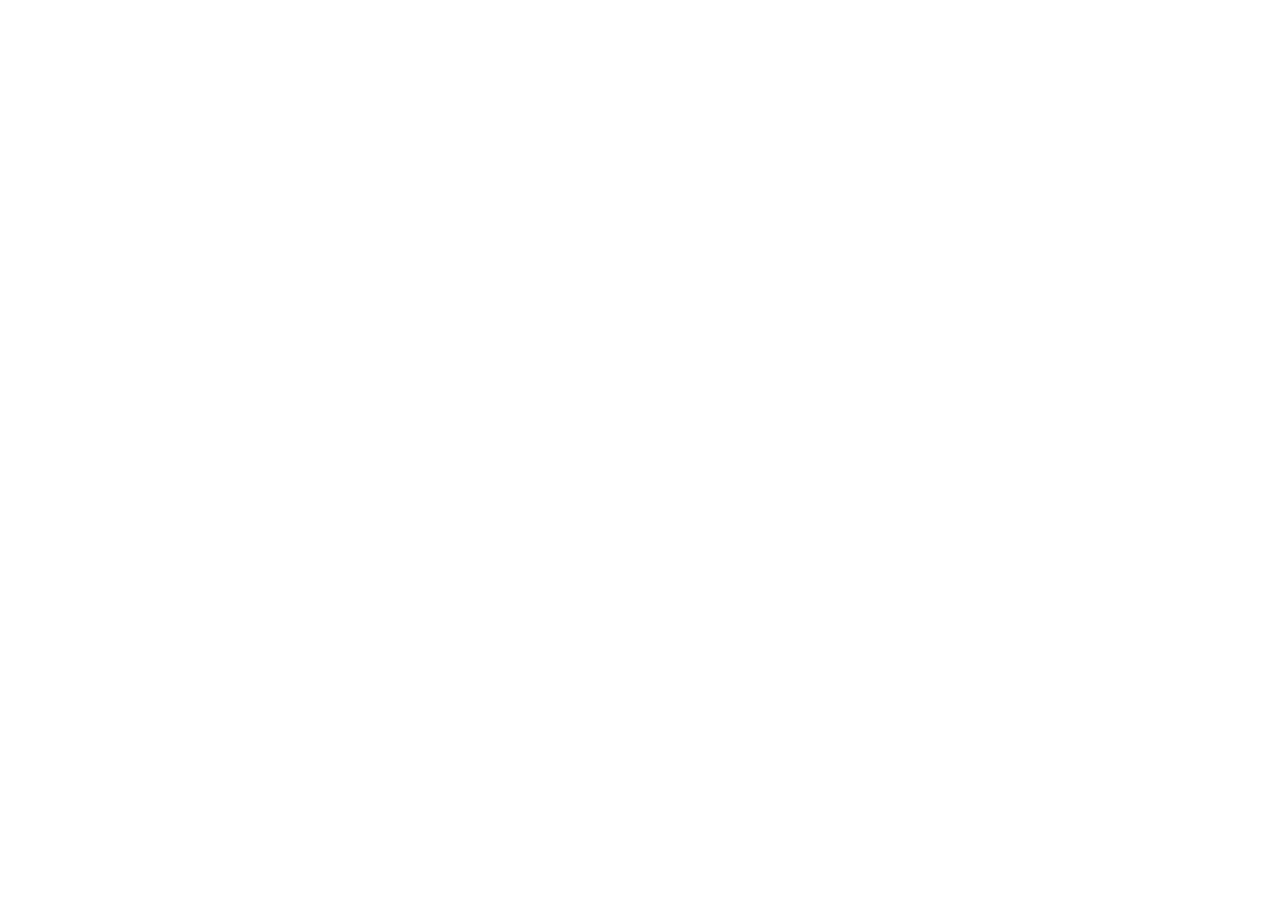
==== index.html @ 704c1b05 "App" ====
<!DOCTYPE html>
<html lang="en">
<head>
    <meta charset="UTF-8">
    <meta name="viewport" content="width=device-width, initial-scale=1.0">
    <title>Mantenimiento de Inventario</title>
</head>
<body>
    
</body>
</html>
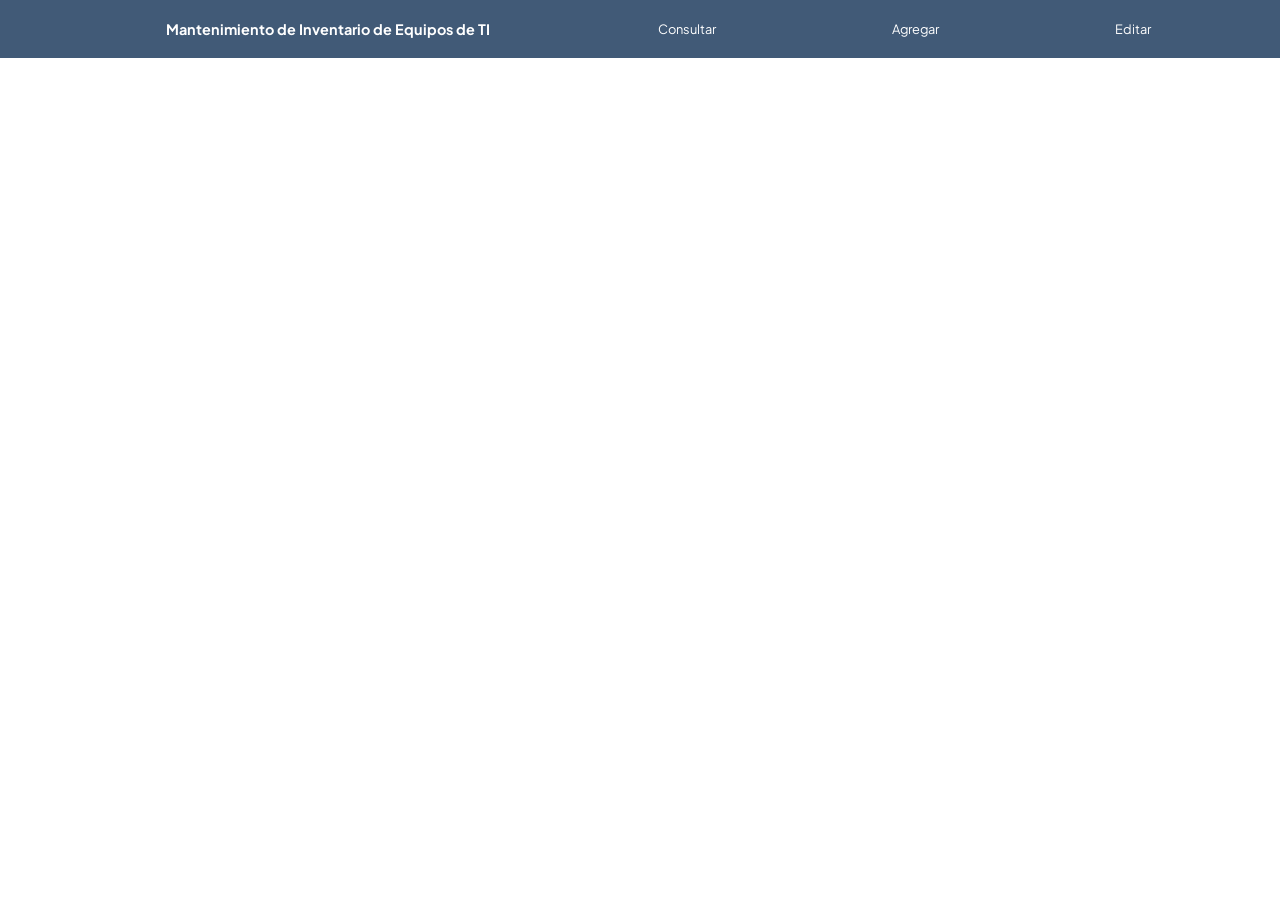
==== commit a548d729: "header" ====
--- a/index.html
+++ b/index.html
@@ -4,8 +4,44 @@
     <meta charset="UTF-8">
     <meta name="viewport" content="width=device-width, initial-scale=1.0">
     <title>Mantenimiento de Inventario</title>
+    <link rel="stylesheet" href="style.css">
+    <link rel="preconnect" href="https://fonts.googleapis.com">
+    <link rel="preconnect" href="https://fonts.gstatic.com" crossorigin>
+    <link href="https://fonts.googleapis.com/css2?family=Plus+Jakarta+Sans:ital,wght@0,200..800;1,200..800&display=swap" rel="stylesheet">
 </head>
 <body>
+    <header id="header">
+        <nav id="menu-nav">
+            <div class="nav-left">
+                <h1>Mantenimiento de Inventario de Equipos de TI</h1>  
+            </div>
+
+            <div class="nav-right">
+                <a href="#" class="functions1">Consultar</a>
+                <a href="#" class="functions1">Agregar</a>
+                <a href="#" class="functions1">Editar</a>
+            </div>
+        </nav>
+    </header>
+
+
+
+
+
+
+
+
+
+
+
+    <main id="main">
+        <section id="section1">
+
+        </section>
+
+        <section id="section2"></section>
+        <section id="section3"></section>
+    </main>
     
 </body>
 </html>
--- a/style.css
+++ b/style.css
@@ -0,0 +1,72 @@
+* {
+    box-sizing: border-box;
+}
+
+body {
+    margin: 0;
+    font-family: "Plus Jakarta Sans", sans-serif;
+}
+
+:root {
+    --color-oscuro: #22333b;
+    --color-azul: #1b263b;
+    --color-morado-claro: #415a77;
+    --color-morado-suave: #778da9;
+    --color-hueso: #e0e1dd;
+    --color-textos-2: #fff;
+}
+
+header {
+    background-color: var(--color-morado-claro);
+    padding: 0.5rem;
+}
+
+nav {
+    background-color: #67976f00;
+    display: flex;
+    align-items: center;
+    justify-content: space-between;
+}
+
+.nav-left {
+    background-color: #d142b900;
+    color: var(--color-textos-2);
+    font-size: 0.6rem;
+    text-align: center;
+    width: 40rem;
+}
+
+.nav-right {
+    background-color: #e4b94400;
+    font-size: 0.8rem;
+    display: flex;
+    align-items: center;
+    justify-content: center;
+    width: 32rem;
+    gap: 11rem;
+    margin-right: 7rem;
+}
+
+.nav-right a {
+    color: var(--color-textos-2);
+    text-decoration: none;
+}
+
+.nav-right a:hover {
+    background-color: #e4ded7;
+    color: #000;
+    padding: 5px 4px 5px 4px;
+    transition: 0.2s;
+    border-radius: 3px;
+}
+
+@media (max-width: 600px) {
+    nav {
+        flex-direction: column;
+    }
+
+    .nav-left,
+    .nav-right {
+        width: 100%;
+    }
+}
